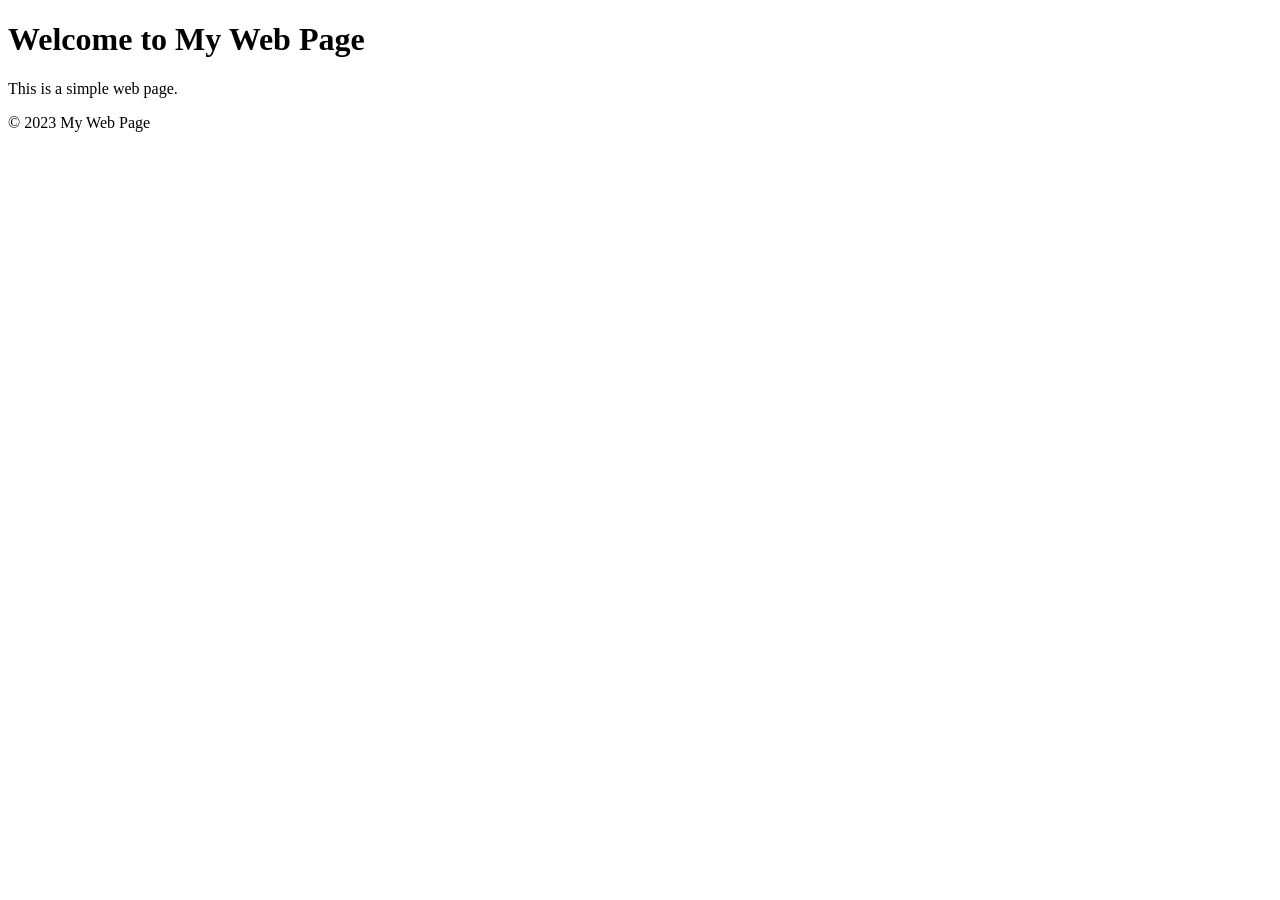
==== index.html @ 5284eeba "first html page" ====
<!DOCTYPE html>
<html lang="en">
    <head>  
        <meta charset="UTF-8">
        <meta name="viewport" content="width=device-width, initial-scale=1.0">
        <title>My Web Page</title>
        <link rel="stylesheet" href="styles.css">
        <script src="script.js" defer></script>
    </head>
    <body>
        <header>
            <h1>Welcome to My Web Page</h1>
        </header>
        <main>
            <section id="content">
                <p>This is a simple web page.</p>
            </section>
        </main>
        <footer>
            <p>&copy; 2023 My Web Page</p>
        </footer>
    </body>
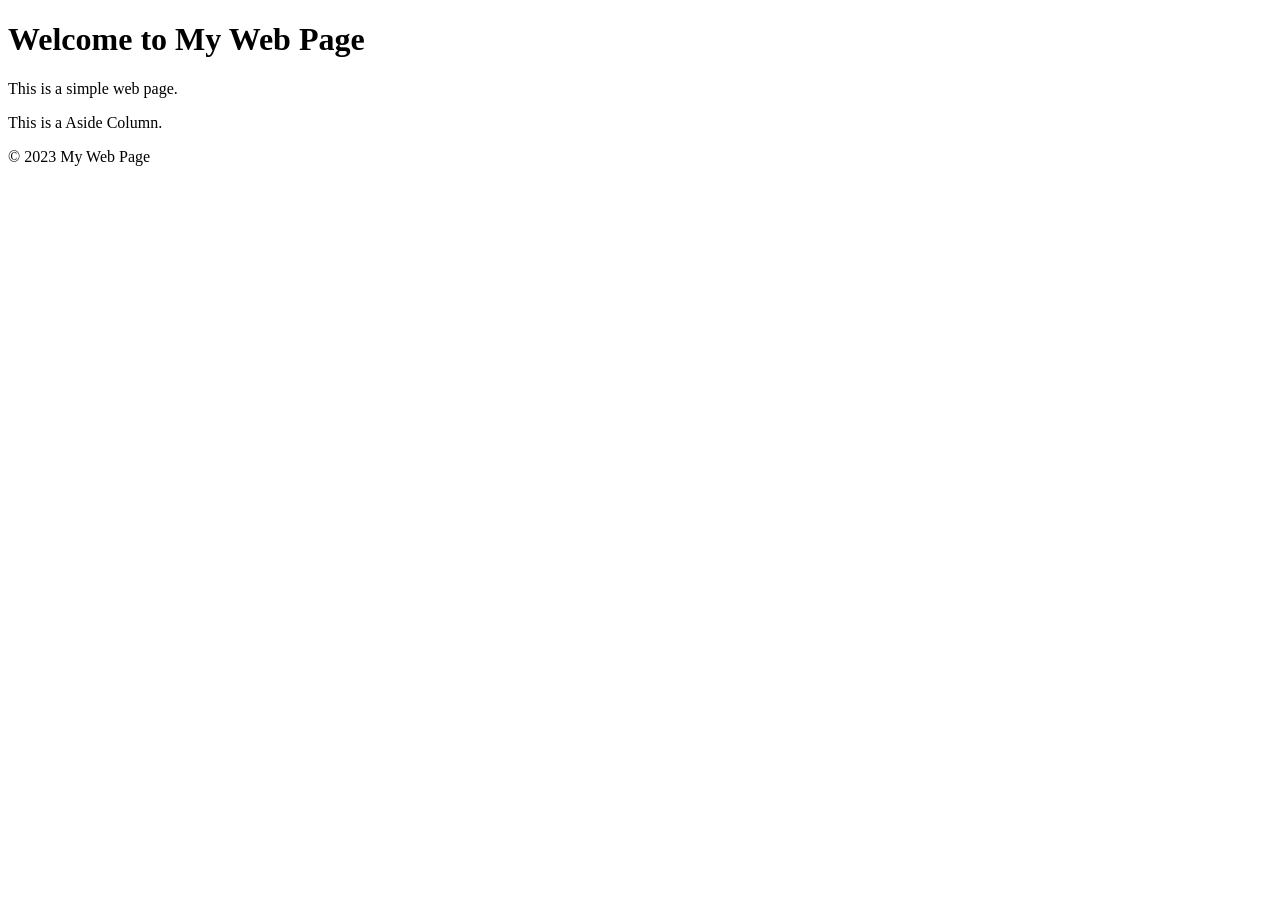
==== commit 888254af: "added aside" ====
--- a/index.html
+++ b/index.html
@@ -15,6 +15,9 @@
             <section id="content">
                 <p>This is a simple web page.</p>
             </section>
+            <section id="aside">
+                <p>This is a Aside Column.</p>
+            </section>
         </main>
         <footer>
             <p>&copy; 2023 My Web Page</p>
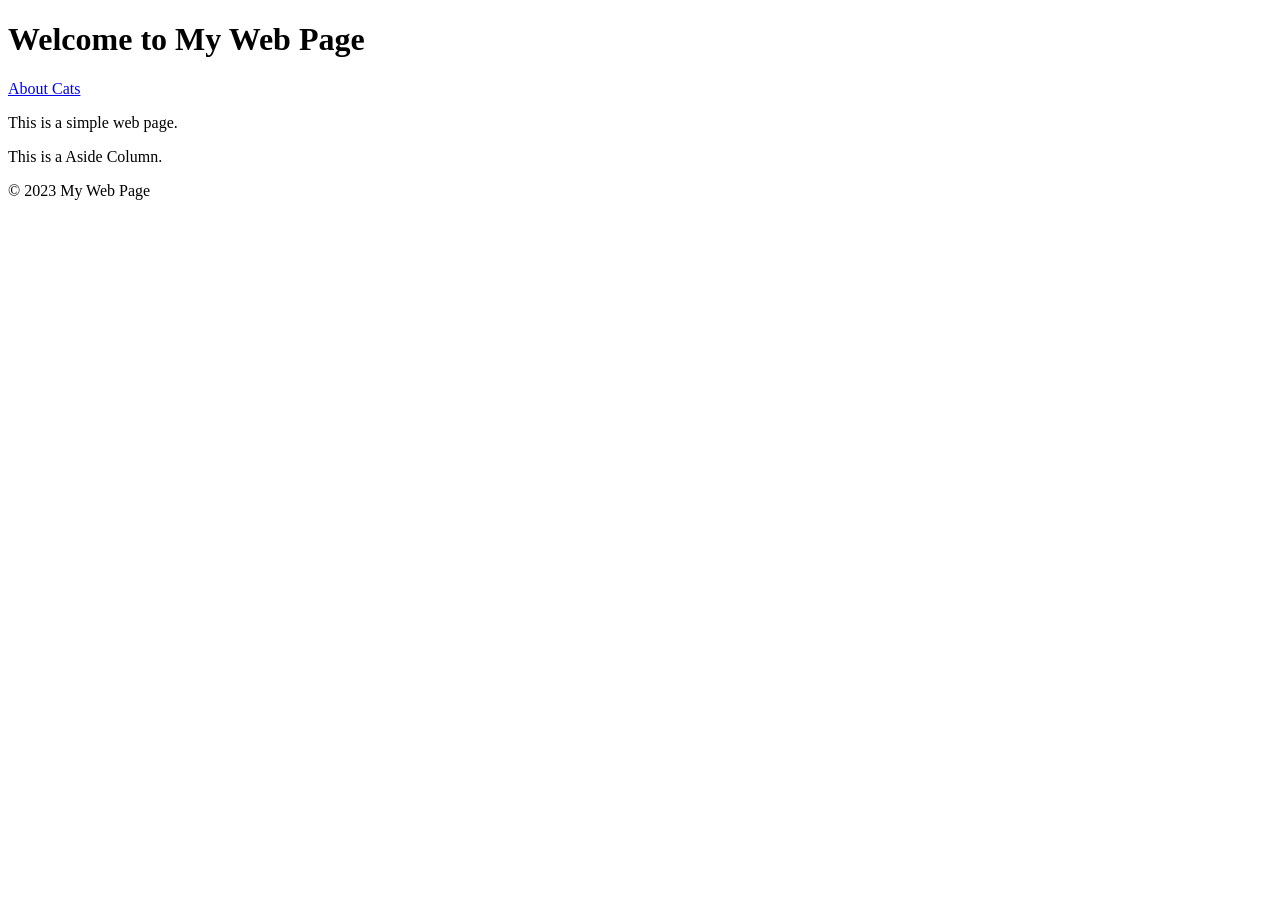
==== commit d23eeb33: "commict semataic html" ====
--- a/index.html
+++ b/index.html
@@ -4,12 +4,13 @@
         <meta charset="UTF-8">
         <meta name="viewport" content="width=device-width, initial-scale=1.0">
         <title>My Web Page</title>
-        <link rel="stylesheet" href="styles.css">
+       <link rel="stylesheet" href="styles.css">
         <script src="script.js" defer></script>
     </head>
     <body>
         <header>
             <h1>Welcome to My Web Page</h1>
+            <nav><a href="section.html">About Cats</a></nav>
         </header>
         <main>
             <section id="content">
--- a/styles.css
+++ b/styles.css
@@ -0,0 +1,4 @@
+aside{
+    float:right;
+    width: 20%;
+}
